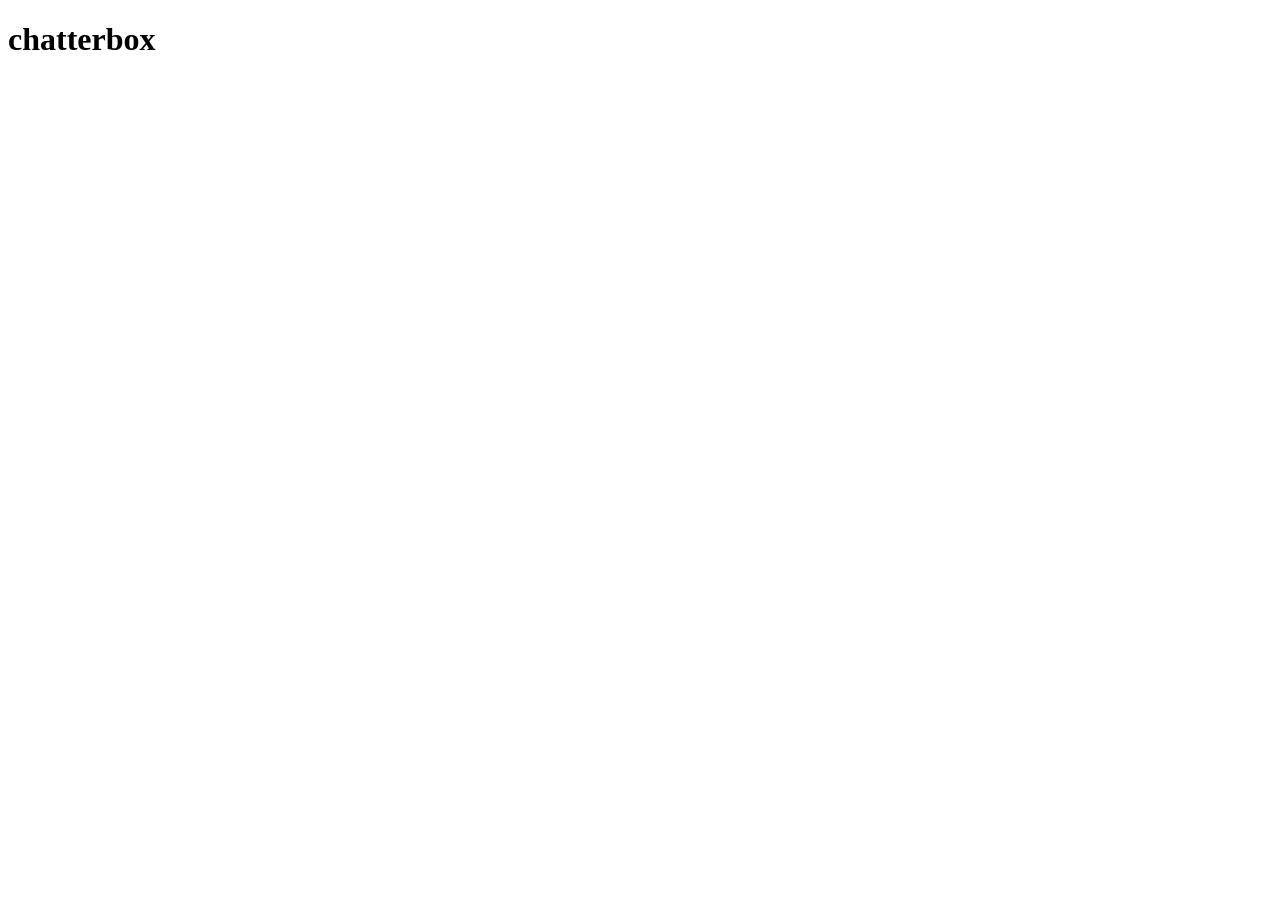
==== client/index.html @ e98778b9 "basic setup" ====
<!doctype html>
<html>
  <head>
    <meta charset="utf-8">
    <title>chatterbox</title>
    <link rel="stylesheet" href="styles/styles.css">

    <!-- dependencies -->
    <script src="bower_components/jquery/jquery.min.js"></script>
    <script src="bower_components/underscore/underscore.js"></script>
    <!-- your scripts -->
    <script src="scripts/config.js"></script>
    <script src="scripts/app.js"></script>
  </head>
  <body>
    <div id="main">
      <h1>chatterbox</h1>
      <!-- Your HTML goes here! -->
    </div>
  </body>
</html>
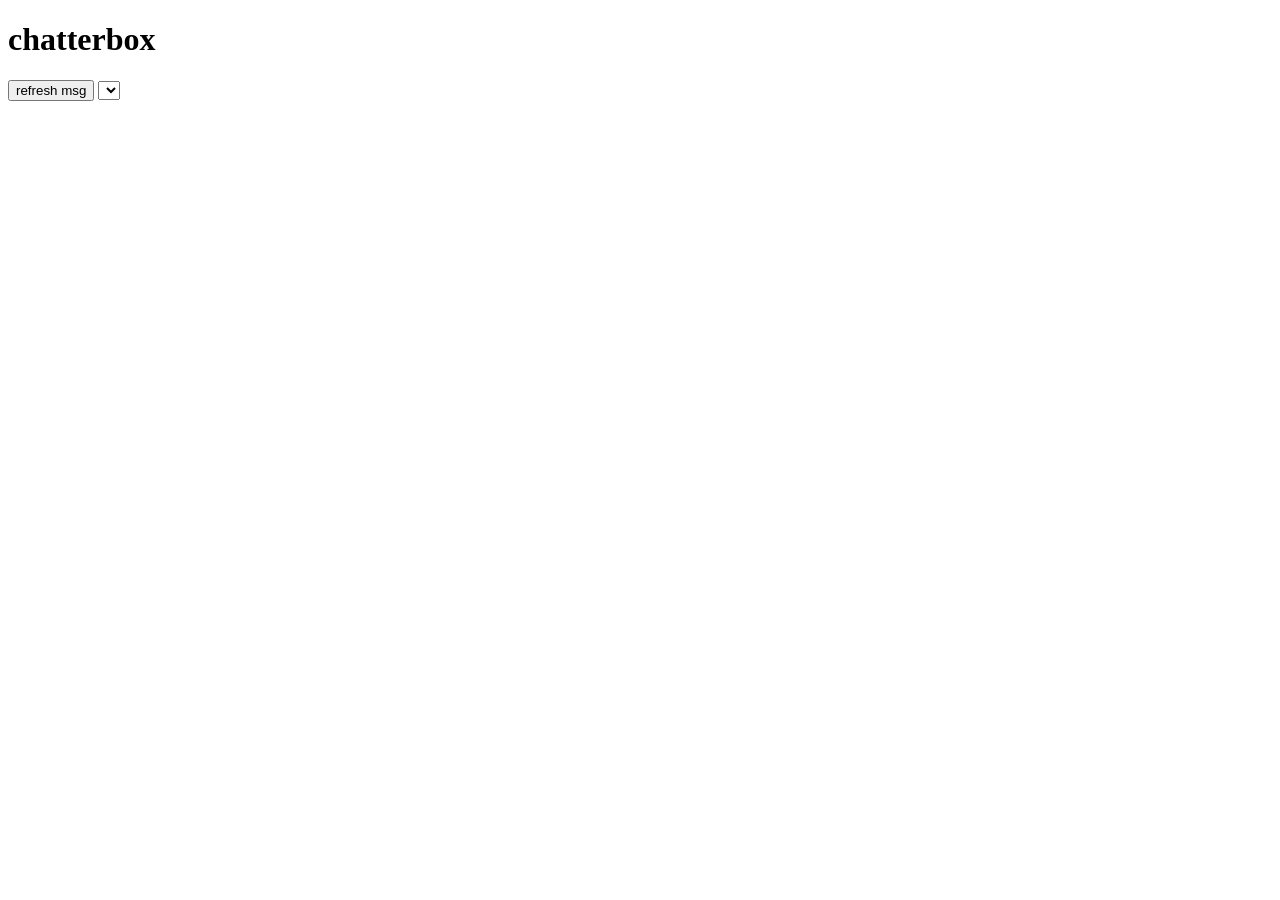
==== commit 7075ca4c: "incomeplete rooms" ====
--- a/client/index.html
+++ b/client/index.html
@@ -16,6 +16,11 @@
     <div id="main">
       <h1>chatterbox</h1>
       <!-- Your HTML goes here! -->
+      <button>refresh msg</button>
+      <select id='rooms'>
+
+      </select>
+      <br></br>
     </div>
   </body>
 </html>
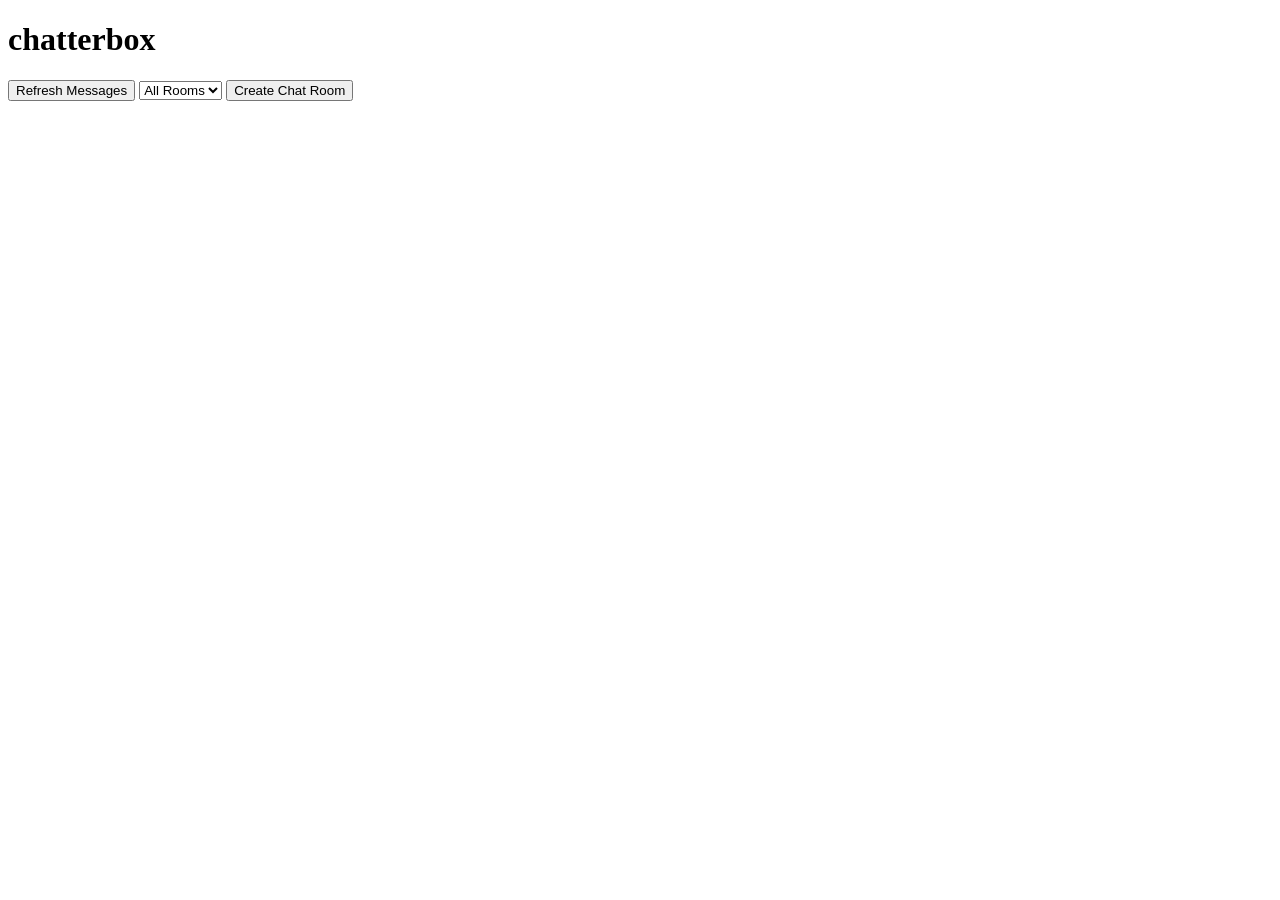
==== commit deebaa60: "clean up retrieve" ====
--- a/client/index.html
+++ b/client/index.html
@@ -16,10 +16,12 @@
     <div id="main">
       <h1>chatterbox</h1>
       <!-- Your HTML goes here! -->
-      <button>refresh msg</button>
+      <button id='refresh'>Refresh Messages</button>
       <select id='rooms'>
+        <option value='All Rooms'> All Rooms</option>
 
       </select>
+      <button id='createRoom'>Create Chat Room</button>
       <br></br>
     </div>
   </body>
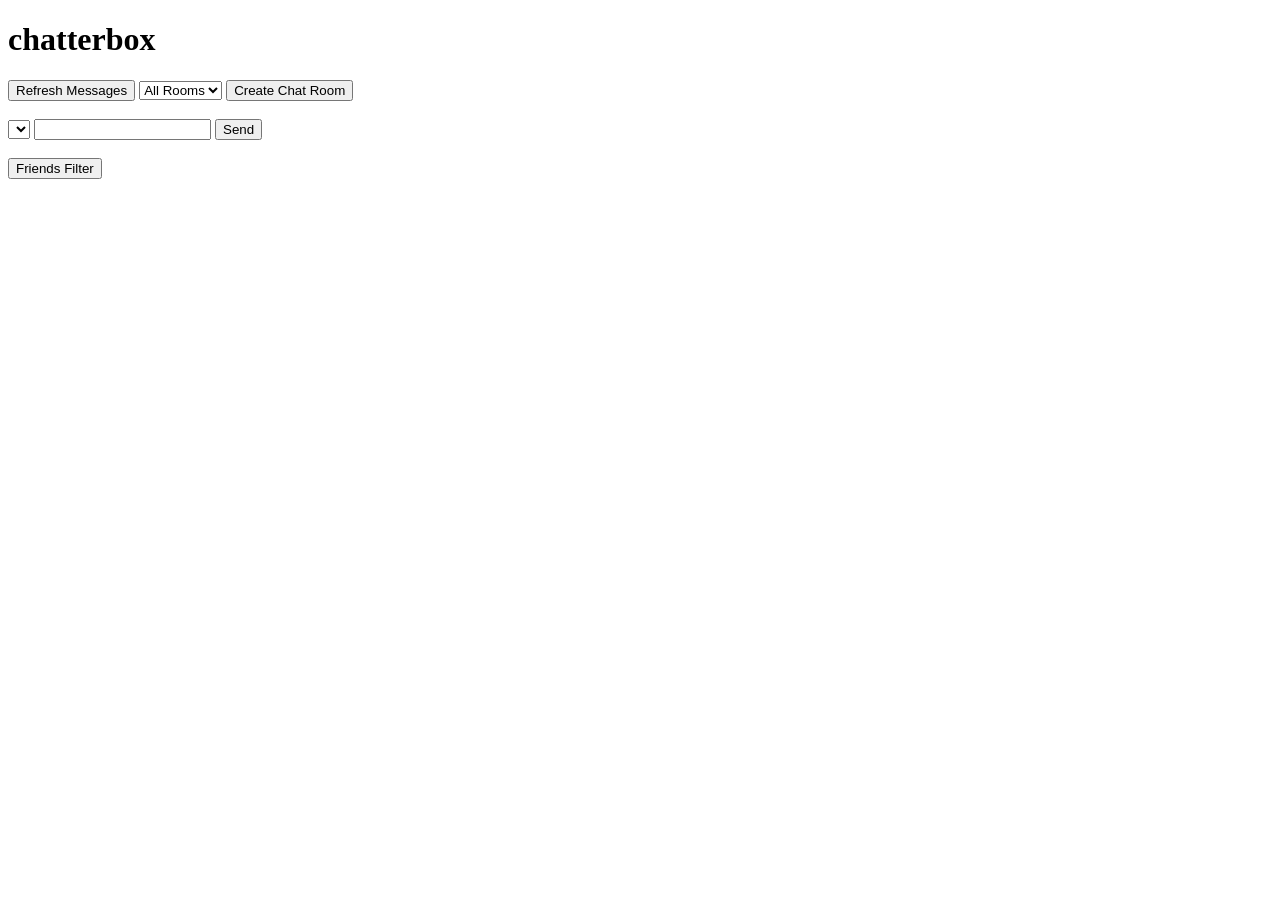
==== commit dcb17d9d: "complete basic requirements" ====
--- a/client/index.html
+++ b/client/index.html
@@ -22,6 +22,20 @@
 
       </select>
       <button id='createRoom'>Create Chat Room</button>
+
+      <br></br>
+
+      <select id='selectRoom'></select>
+      <input id='textMsg'type='text'>
+      <button id='sendMsg'>Send</button>
+      <br/>
+      <br/>
+
+      <button id='friendsFilter'>Friends Filter</button>
+      <div id='messagesDiv'></div>
+
+
+
       <br></br>
     </div>
   </body>
